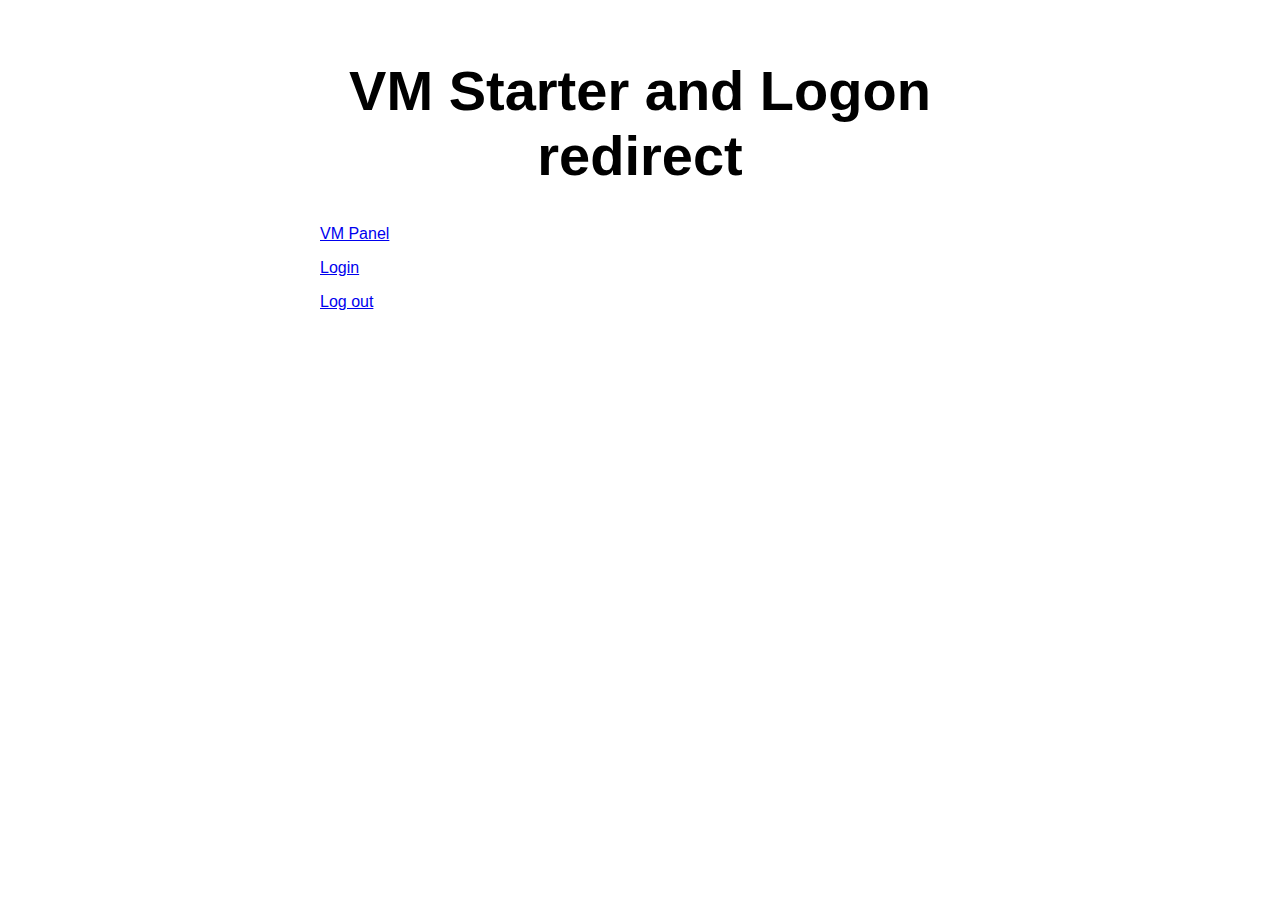
==== src/index.html @ 4e7745b7 "auf div" ====
<!DOCTYPE html>
<html lang="en">

<head>
  <meta charset="UTF-8">
  <meta name="viewport" content="width=device-width, initial-scale=1.0">
  <link rel="stylesheet" href="styles.css">
  <title>Vanilla JavaScript App</title>
</head>

<body>

   <main>
    <h1>VM Starter and Logon redirect</h1>
    <div id="heretheuser"></div>
    <p><a href="/StartVM">VM Panel</a></p>
    <p><a href="/.auth/login/aad">Login</a></p>
    <p><a href="/.auth/logout">Log out</a></p>
    <script src="js/user.js"></script>
  </main>
</body>

</html>
---- src/styles.css ----
* {
  font-family: Arial, Helvetica, sans-serif;
}

html, body {
  margin: 0;
  border: 0;
  padding: 0;
  background-color: #fff;
}

main {
  margin: auto;
  width: 50%;
  padding: 20px;
}

main > h1 {
  text-align: center;
  font-size: 3.5em;
}
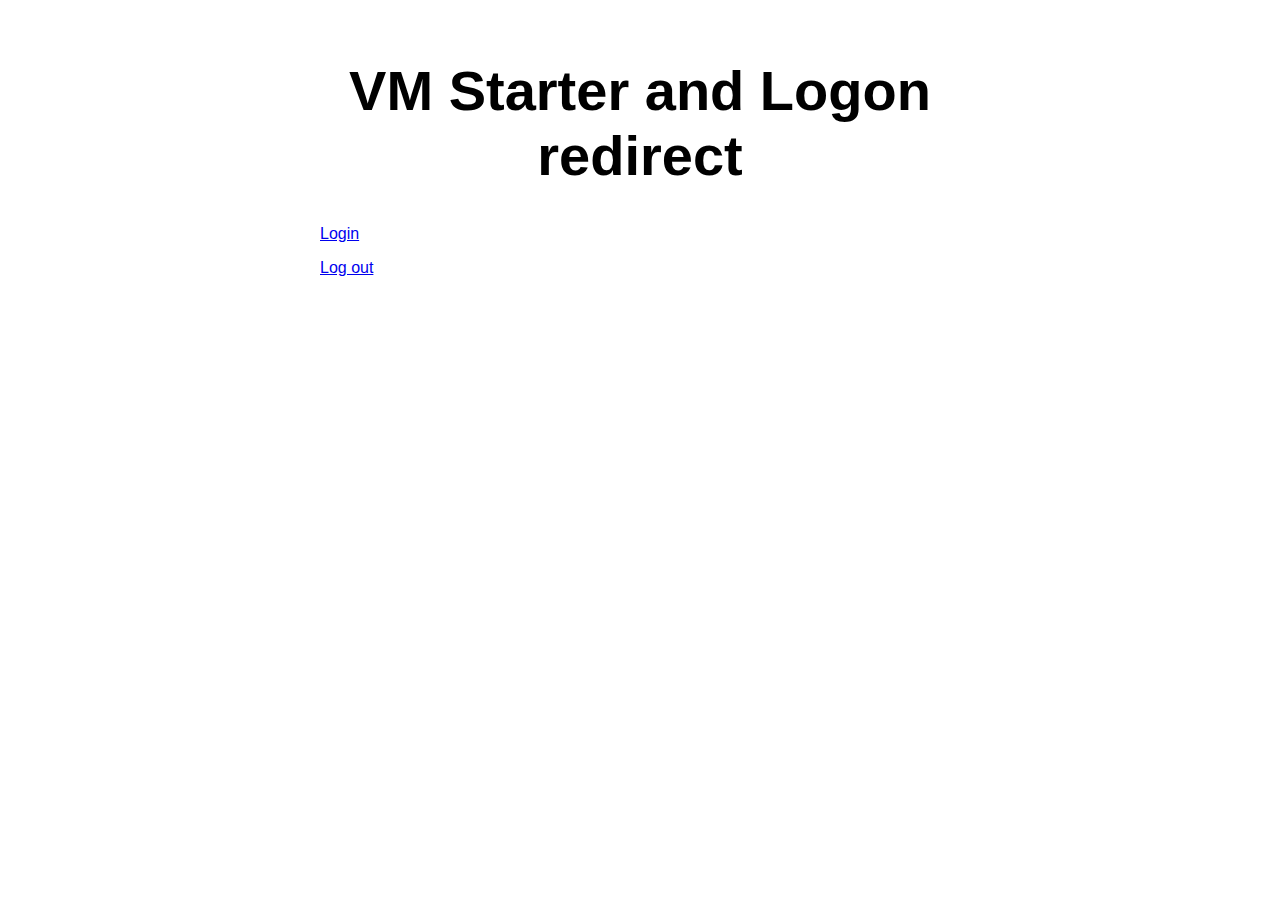
==== commit 4a1fbcd9: "menu" ====
--- a/src/index.html
+++ b/src/index.html
@@ -5,6 +5,8 @@
   <meta charset="UTF-8">
   <meta name="viewport" content="width=device-width, initial-scale=1.0">
   <link rel="stylesheet" href="styles.css">
+  <link href="https://cdn.jsdelivr.net/npm/bootstrap@5.1.0/dist/css/bootstrap.min.css" rel="stylesheet" integrity="sha384-KyZXEAg3QhqLMpG8r+8fhAXLRk2vvoC2f3B09zVXn8CA5QIVfZOJ3BCsw2P0p/We" crossorigin="anonymous">
+  <script src="https://cdn.jsdelivr.net/npm/bootstrap@5.1.0/dist/js/bootstrap.bundle.min.js" integrity="sha384-U1DAWAznBHeqEIlVSCgzq+c9gqGAJn5c/t99JyeKa9xxaYpSvHU5awsuZVVFIhvj" crossorigin="anonymous"></script>
   <title>Vanilla JavaScript App</title>
 </head>
 
@@ -13,9 +15,10 @@
    <main>
     <h1>VM Starter and Logon redirect</h1>
     <div id="heretheuser"></div>
-    <p><a href="/StartVM">VM Panel</a></p>
-    <p><a href="/.auth/login/aad">Login</a></p>
-    <p><a href="/.auth/logout">Log out</a></p>
+    <div id="herethevmpanel"></div>
+    
+    <p><a class="btn btn-primary" href="/.auth/login/aad">Login</a></p>
+    <p><a class="btn btn-primary" href="/.auth/logout">Log out</a></p>
     <script src="js/user.js"></script>
   </main>
 </body>
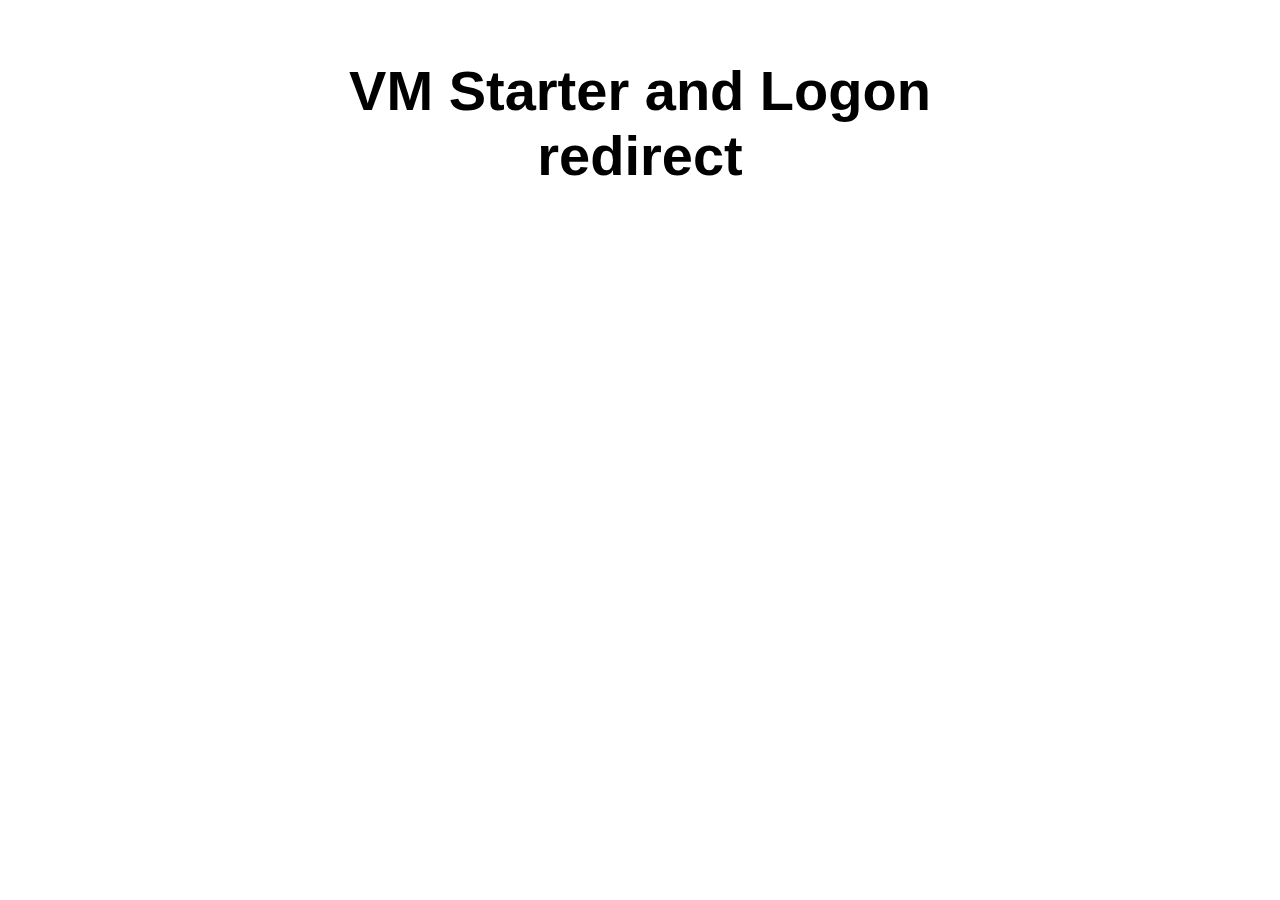
==== commit 43047273: "button logic" ====
--- a/src/index.html
+++ b/src/index.html
@@ -16,9 +16,8 @@
     <h1>VM Starter and Logon redirect</h1>
     <div id="heretheuser"></div>
     <div id="herethevmpanel"></div>
-    
-    <p><a class="btn btn-primary" href="/.auth/login/aad">Login</a></p>
-    <p><a class="btn btn-primary" href="/.auth/logout">Log out</a></p>
+    <div id="heretheloginlogout"></div>
+
     <script src="js/user.js"></script>
   </main>
 </body>
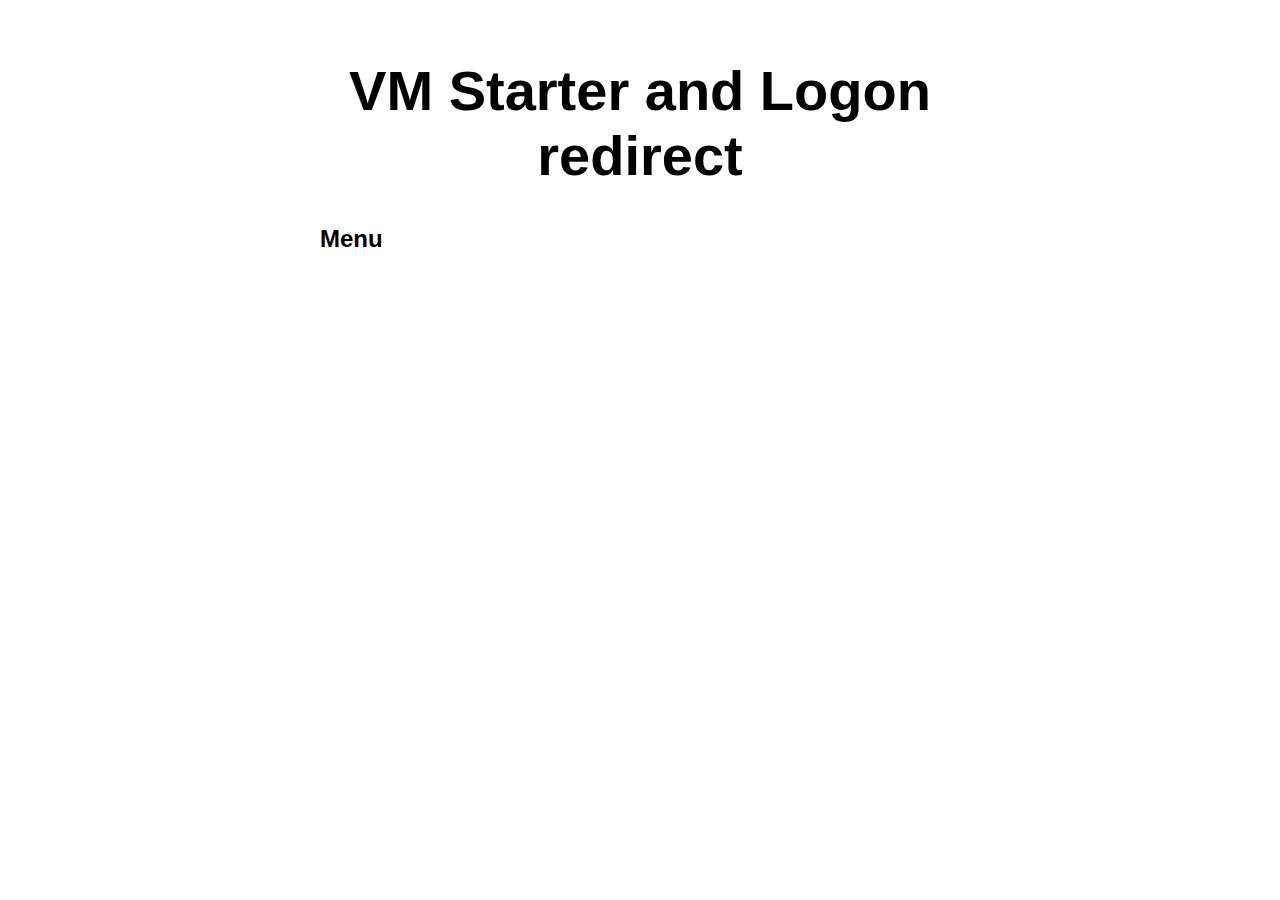
==== commit bdca4cff: "a" ====
--- a/src/index.html
+++ b/src/index.html
@@ -15,8 +15,10 @@
    <main>
     <h1>VM Starter and Logon redirect</h1>
     <div id="heretheuser"></div>
+    <div id="heretheloginlogout"></div>
+    <p><h2>Menu</h2></p>
     <div id="herethevmpanel"></div>
-    <div id="heretheloginlogout"></div>
+   
 
     <script src="js/user.js"></script>
   </main>
